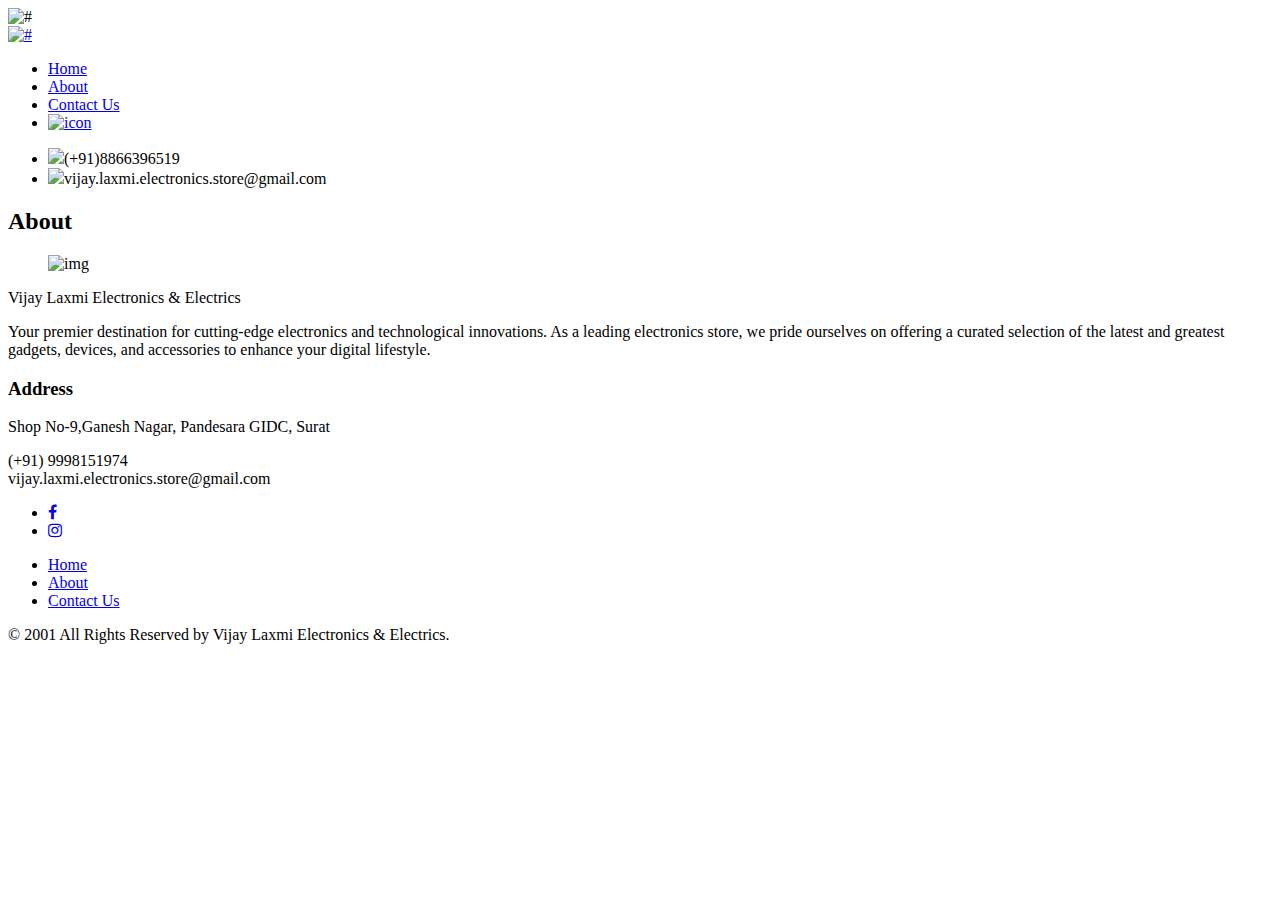
==== about.html @ b475a4d2 "Initial setup" ====
<!DOCTYPE html>
<html lang="en">

<head>
    <!-- basic -->
    <meta charset="utf-8">
    <meta http-equiv="X-UA-Compatible" content="IE=edge">
    <!-- mobile metas -->
    <meta name="viewport" content="width=device-width, initial-scale=1">
    <meta name="viewport" content="initial-scale=1, maximum-scale=1">
    <!-- site metas -->
    <title>Vijay Laxmi Electronics & Electrics</title>
    <meta name="keywords" content="">
    <meta name="description" content="">
    <meta name="author" content="">
    <!-- bootstrap css -->
    <link rel="stylesheet" href="css/bootstrap.min.css">
    <!-- style css -->
    <link rel="stylesheet" href="css/style.css">
    <!-- Responsive-->
    <link rel="stylesheet" href="css/responsive.css">
    <!-- fevicon -->
    <link rel="icon" href="images/fevicon.png" type="image/gif" />
    <!-- Scrollbar Custom CSS -->
    <link rel="stylesheet" href="css/jquery.mCustomScrollbar.min.css">
    <!-- Tweaks for older IEs-->
    <link rel="stylesheet" href="https://netdna.bootstrapcdn.com/font-awesome/4.0.3/css/font-awesome.css">
    <!-- owl stylesheets -->
    <link rel="stylesheet" href="https://cdnjs.cloudflare.com/ajax/libs/font-awesome/4.7.0/css/font-awesome.min.css">
    <link rel="stylesheet" href="css/owl.carousel.min.css">
    <link rel="stylesheet" href="css/owl.theme.default.min.css">
    <link rel="stylesheet" href="https://cdnjs.cloudflare.com/ajax/libs/fancybox/2.1.5/jquery.fancybox.min.css" media="screen">
    <!--[if lt IE 9]>
      <script src="https://oss.maxcdn.com/html5shiv/3.7.3/html5shiv.min.js"></script>
      <script src="https://oss.maxcdn.com/respond/1.4.2/respond.min.js"></script><![endif]-->
</head>
<!-- body -->

<body class="main-layout">
    <!-- loader  -->
    <div class="loader_bg">
        <div class="loader"><img src="images/loading.gif" alt="#" /></div>
    </div>
    <!-- end loader -->
    <!-- header -->
    <header>
        <!-- header inner -->
        <div class="header">

            <div class="container">
                <div class="row">
                    <div class="col-xl-3 col-lg-3 col-md-3 col-sm-3 col logo_section">
                        <div class="full">
                            <div class="center-desk">
                                <div class="logo">
                                    <a href="index.html"><img src="images/logo.png" alt="#"></a>
                                </div>
                            </div>
                        </div>
                    </div>
                    <div class="col-xl-9 col-lg-9 col-md-9 col-sm-9">
                        <div class="menu-area">
                            <div class="limit-box">
                                <nav class="main-menu">
                                    <ul class="menu-area-main">
                                        <li class="active"> <a href="index.html">Home</a> </li>
                                        <li> <a href="about.html">About</a> </li>
                                        <li><a href="contact.html">Contact Us</a></li>
                                        <li class="last">
                                            <a href="#"><img src="images/search_icon.png" alt="icon" /></a>
                                        </li>
                                    </ul>
                                </nav>
                            </div>
                        </div>
                    </div>
                    <div class="col-md-6 offset-md-6">
                        <div class="location_icon_bottum">
                            <ul>
                                <li><img src="icon/call.png" />(+91)8866396519</li>
                                <li><img src="icon/email.png" />vijay.laxmi.electronics.store@gmail.com</li>
                            </ul>
                        </div>
                    </div>
                </div>
            </div>
        </div>
        <!-- end header inner -->
    </header>
    <!-- end header -->
    <div class="brand_color">
        <div class="container">
            <div class="row">
                <div class="col-md-12">
                    <div class="titlepage">
                        <h2>About</h2>
                    </div>
                </div>
            </div>
        </div>
    </div>

    <!-- about -->
    <div class="about">
        <div class="container">
            <div class="row">
                <div class="col-xl-5 col-lg-5 col-md-5 co-sm-l2">
                    <div class="about_img">
                        <figure><img src="images/about.png" alt="img" /></figure>
                    </div>
                </div>
                
                <div class="col-xl-7 col-lg-7 col-md-7 co-sm-l2">
                    <div class="about_box_ ">
                        <span>Vijay Laxmi Electronics & Electrics</span>
                        <p>Your premier destination for cutting-edge electronics and technological innovations. As a leading electronics store, we pride ourselves on offering a curated selection of the latest and greatest gadgets, devices, and accessories to enhance your digital lifestyle.</p>
                    
                    </div>
                </div>                
            </div>
        </div>
    </div>
    </div>
    <!-- end about -->

    <!-- footer -->
    <footer>
        <div id="contact" class="footer">
            <div class="container">
                <div class="row pdn-top-30">
                    <div class="col-md-12 ">
                        <div class="headinga">
                                <h3>Address</h3>
                                <span>Shop No-9,Ganesh Nagar, Pandesara GIDC, Surat</span>
                                <p>(+91) 9998151974
                                    <br>vijay.laxmi.electronics.store@gmail.com</p>
                            </div>
                            <ul class="location_icon">
                                <li> <a href="https://www.facebook.com/profile.php?id=61553578457543"><i class="fa fa-facebook-f"></i></a></li>
                                <li> <a href="https://instagram.com/vijaylaxmi.electronics?igshid=NzZlODBkYWE4Ng%3D%3D&utm_source=qr"><i class="fa fa-instagram"></i></a></li>

                            </ul>
                            <div class="menu-bottom">
                                <ul class="link">
                                    <li class="active"> <a href="index.html">Home</a> </li>
                                        <li> <a href="about.html">About</a> </li>
                                        <li><a href="contact.html">Contact Us</a></li>
                                </ul>
                            </div>
                        </div>
                    </div>
                </div>
            </div>
            <div class="copyright">
                <div class="container">
                    <p>© 2001 All Rights Reserved by Vijay Laxmi Electronics & Electrics.</a></p>
                </div>
            </div>
        </div>
    </footer>
    <!-- end footer -->
    <!-- Javascript files-->
    <script src="js/jquery.min.js"></script>
    <script src="js/popper.min.js"></script>
    <script src="js/bootstrap.bundle.min.js"></script>
    <script src="js/jquery-3.0.0.min.js"></script>
    <script src="js/plugin.js"></script>
    <!-- sidebar -->
    <script src="js/jquery.mCustomScrollbar.concat.min.js"></script>
    <script src="js/custom.js"></script>
    <!-- javascript -->
    <script src="js/owl.carousel.js"></script>
    <script src="https:cdnjs.cloudflare.com/ajax/libs/fancybox/2.1.5/jquery.fancybox.min.js"></script>
    <script>
        $(document).ready(function() {
            $(".fancybox").fancybox({
                openEffect: "none",
                closeEffect: "none"
            });

            $(".zoom").hover(function() {

                $(this).addClass('transition');
            }, function() {

                $(this).removeClass('transition');
            });
        });
    </script>
</body>

</html>
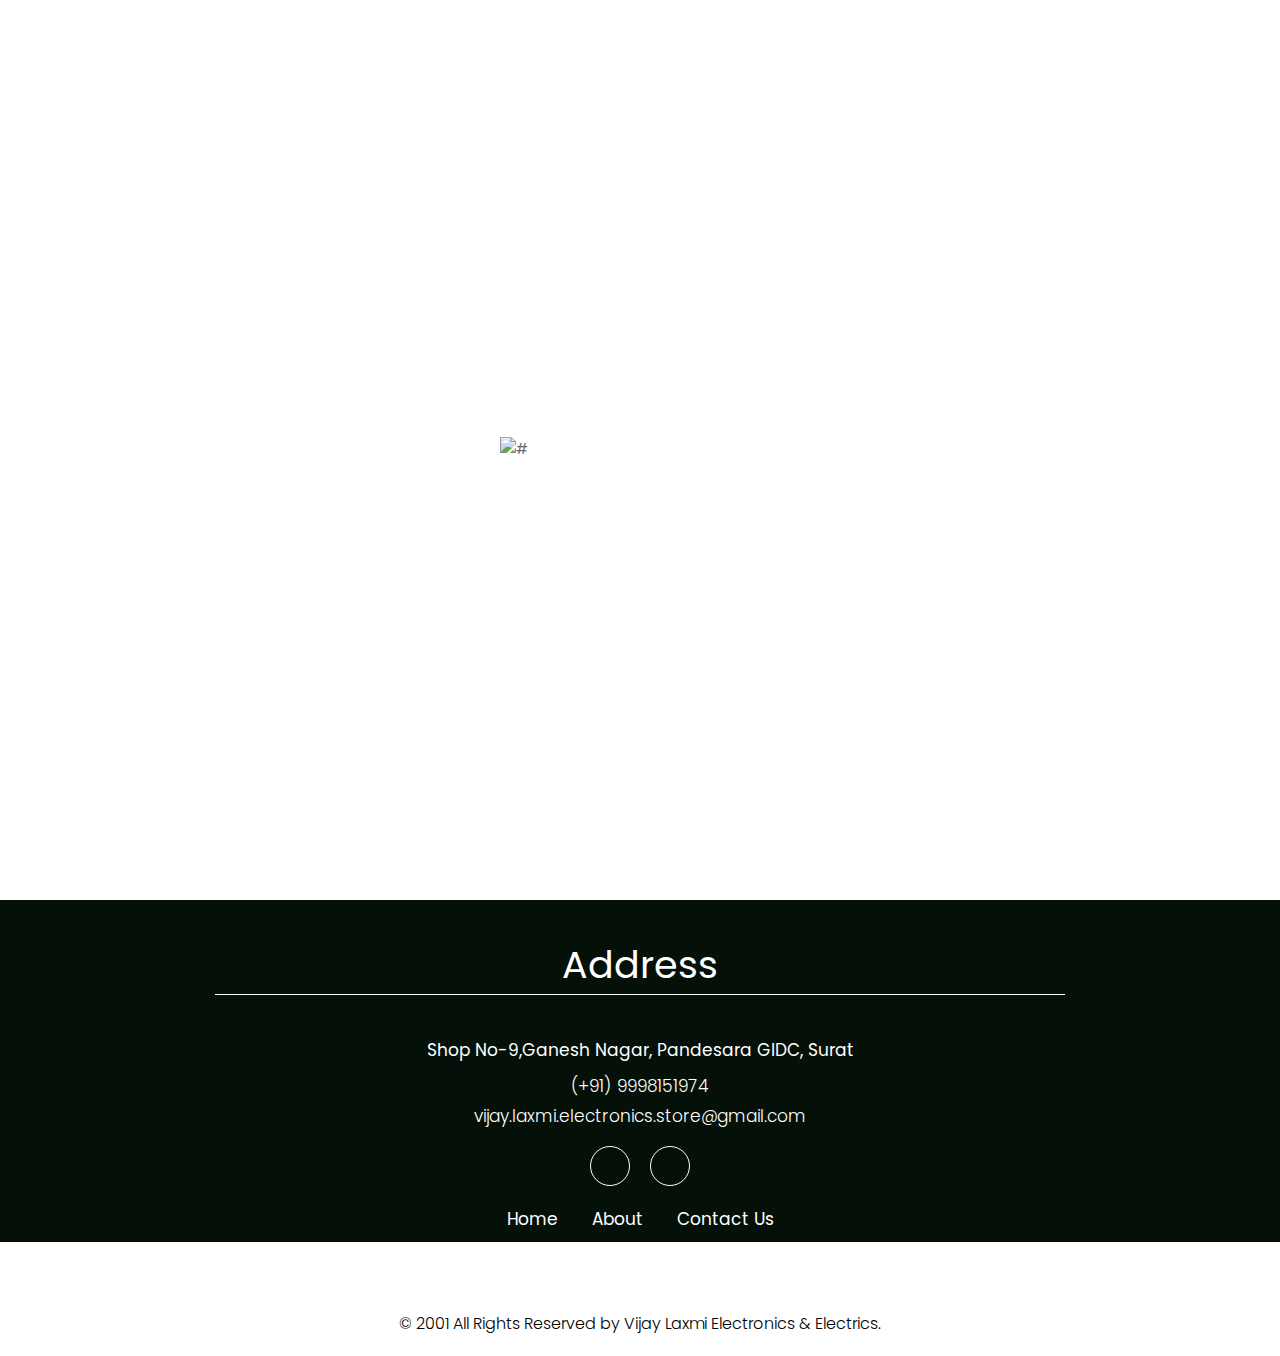
==== commit ec1dd62c: "Update about.html" ====
--- a/about.html
+++ b/about.html
@@ -14,21 +14,21 @@
     <meta name="description" content="">
     <meta name="author" content="">
     <!-- bootstrap css -->
-    <link rel="stylesheet" href="css/bootstrap.min.css">
+    <link rel="stylesheet" href="bootstrap.min.css">
     <!-- style css -->
-    <link rel="stylesheet" href="css/style.css">
+    <link rel="stylesheet" href="style.css">
     <!-- Responsive-->
-    <link rel="stylesheet" href="css/responsive.css">
+    <link rel="stylesheet" href="responsive.css">
     <!-- fevicon -->
-    <link rel="icon" href="images/fevicon.png" type="image/gif" />
+    <link rel="icon" href="fevicon.png" type="image/gif" />
     <!-- Scrollbar Custom CSS -->
-    <link rel="stylesheet" href="css/jquery.mCustomScrollbar.min.css">
+    <link rel="stylesheet" href="jquery.mCustomScrollbar.min.css">
     <!-- Tweaks for older IEs-->
-    <link rel="stylesheet" href="https://netdna.bootstrapcdn.com/font-awesome/4.0.3/css/font-awesome.css">
+    <link rel="stylesheet" href="https://netdna.bootstrapcdn.com/font-awesome/4.0.3/font-awesome.css">
     <!-- owl stylesheets -->
-    <link rel="stylesheet" href="https://cdnjs.cloudflare.com/ajax/libs/font-awesome/4.7.0/css/font-awesome.min.css">
-    <link rel="stylesheet" href="css/owl.carousel.min.css">
-    <link rel="stylesheet" href="css/owl.theme.default.min.css">
+    <link rel="stylesheet" href="https://cdnjs.cloudflare.com/ajax/libs/font-awesome/4.7.0/font-awesome.min.css">
+    <link rel="stylesheet" href="owl.carousel.min.css">
+    <link rel="stylesheet" href="owl.theme.default.min.css">
     <link rel="stylesheet" href="https://cdnjs.cloudflare.com/ajax/libs/fancybox/2.1.5/jquery.fancybox.min.css" media="screen">
     <!--[if lt IE 9]>
       <script src="https://oss.maxcdn.com/html5shiv/3.7.3/html5shiv.min.js"></script>
@@ -39,7 +39,7 @@
 <body class="main-layout">
     <!-- loader  -->
     <div class="loader_bg">
-        <div class="loader"><img src="images/loading.gif" alt="#" /></div>
+        <div class="loader"><img src="loading.gif" alt="#" /></div>
     </div>
     <!-- end loader -->
     <!-- header -->
@@ -53,7 +53,7 @@
                         <div class="full">
                             <div class="center-desk">
                                 <div class="logo">
-                                    <a href="index.html"><img src="images/logo.png" alt="#"></a>
+                                    <a href="index.html"><img src="logo.png" alt="#"></a>
                                 </div>
                             </div>
                         </div>
@@ -67,7 +67,7 @@
                                         <li> <a href="about.html">About</a> </li>
                                         <li><a href="contact.html">Contact Us</a></li>
                                         <li class="last">
-                                            <a href="#"><img src="images/search_icon.png" alt="icon" /></a>
+                                            <a href="#"><img src="search_icon.png" alt="icon" /></a>
                                         </li>
                                     </ul>
                                 </nav>
@@ -77,8 +77,8 @@
                     <div class="col-md-6 offset-md-6">
                         <div class="location_icon_bottum">
                             <ul>
-                                <li><img src="icon/call.png" />(+91)8866396519</li>
-                                <li><img src="icon/email.png" />vijay.laxmi.electronics.store@gmail.com</li>
+                                <li><img src="call.png" />(+91)8866396519</li>
+                                <li><img src="email.png" />vijay.laxmi.electronics.store@gmail.com</li>
                             </ul>
                         </div>
                     </div>
@@ -106,7 +106,7 @@
             <div class="row">
                 <div class="col-xl-5 col-lg-5 col-md-5 co-sm-l2">
                     <div class="about_img">
-                        <figure><img src="images/about.png" alt="img" /></figure>
+                        <figure><img src="about.png" alt="img" /></figure>
                     </div>
                 </div>
                 
@@ -136,7 +136,7 @@
                                     <br>vijay.laxmi.electronics.store@gmail.com</p>
                             </div>
                             <ul class="location_icon">
-                                <li> <a href="https://www.facebook.com/profile.php?id=61553578457543"><i class="fa fa-facebook-f"></i></a></li>
+                                <li> <a href="https://www.facebook.com/profile.php?id=61553578457543"><i class="fa fa-facebook"></i></a></li>
                                 <li> <a href="https://instagram.com/vijaylaxmi.electronics?igshid=NzZlODBkYWE4Ng%3D%3D&utm_source=qr"><i class="fa fa-instagram"></i></a></li>
 
                             </ul>
@@ -160,16 +160,16 @@
     </footer>
     <!-- end footer -->
     <!-- Javascript files-->
-    <script src="js/jquery.min.js"></script>
-    <script src="js/popper.min.js"></script>
-    <script src="js/bootstrap.bundle.min.js"></script>
-    <script src="js/jquery-3.0.0.min.js"></script>
-    <script src="js/plugin.js"></script>
+    <script src="jquery.min.js"></script>
+    <script src="popper.min.js"></script>
+    <script src="bootstrap.bundle.min.js"></script>
+    <script src="jquery-3.0.0.min.js"></script>
+    <script src="plugin.js"></script>
     <!-- sidebar -->
-    <script src="js/jquery.mCustomScrollbar.concat.min.js"></script>
-    <script src="js/custom.js"></script>
+    <script src="jquery.mCustomScrollbar.concat.min.js"></script>
+    <script src="custom.js"></script>
     <!-- javascript -->
-    <script src="js/owl.carousel.js"></script>
+    <script src="owl.carousel.js"></script>
     <script src="https:cdnjs.cloudflare.com/ajax/libs/fancybox/2.1.5/jquery.fancybox.min.js"></script>
     <script>
         $(document).ready(function() {
@@ -189,4 +189,4 @@
     </script>
 </body>
 
-</html>+</html>
--- a/style.css
+++ b/style.css
@@ -0,0 +1,2159 @@
+/*--------------------------------------------------------------------- File Name: style.css ---------------------------------------------------------------------*/
+
+
+/*--------------------------------------------------------------------- import Fonts ---------------------------------------------------------------------*/
+
+@import url('https://fonts.googleapis.com/css?family=Rajdhani:300,400,500,600,700');
+@import url('https://fonts.googleapis.com/css?family=Poppins:100,100i,200,200i,300,300i,400,400i,500,500i,600,600i,700,700i,800,800i,900,900i');
+
+/*****---------------------------------------- 1) font-family: 'Rajdhani', sans-serif;
+ 2) font-family: 'Poppins', sans-serif;
+ ----------------------------------------*****/
+
+
+/*--------------------------------------------------------------------- import Files ---------------------------------------------------------------------*/
+
+@import url(animate.min.css);
+@import url(normalize.css);
+@import url(meanmenu.css);
+@import url(owl.carousel.min.css);
+@import url(slick.css);
+@import url(jquery-ui.css);
+@import url(nice-select.css);
+
+/*--------------------------------------------------------------------- skeleton ---------------------------------------------------------------------*/
+
+* {
+     box-sizing: border-box !important;
+     transition: ease all 0.5s;
+}
+
+html {
+     scroll-behavior: smooth;
+}
+
+body {
+     color: #666666;
+     font-size: 14px;
+      font-family: poppins;
+     line-height: 1.80857;
+     font-weight: normal;
+     overflow-x: hidden;
+}
+
+a {
+     color: #1f1f1f;
+     text-decoration: none !important;
+     outline: none !important;
+     -webkit-transition: all .3s ease-in-out;
+     -moz-transition: all .3s ease-in-out;
+     -ms-transition: all .3s ease-in-out;
+     -o-transition: all .3s ease-in-out;
+     transition: all .3s ease-in-out;
+}
+
+h1,
+h2,
+h3,
+h4,
+h5,
+h6 {
+     letter-spacing: 0;
+     font-weight: normal;
+     position: relative;
+     padding: 0 0 10px 0;
+     font-weight: normal;
+     line-height: normal;
+     color: #111111;
+     margin: 0
+}
+
+h1 {
+     font-size: 24px
+}
+
+h2 {
+     font-size: 22px
+}
+
+h3 {
+     font-size: 18px
+}
+
+h4 {
+     font-size: 16px
+}
+
+h5 {
+     font-size: 14px
+}
+
+h6 {
+     font-size: 13px
+}
+
+*,
+*::after,
+*::before {
+     -webkit-box-sizing: border-box;
+     -moz-box-sizing: border-box;
+     box-sizing: border-box;
+}
+
+h1 a,
+h2 a,
+h3 a,
+h4 a,
+h5 a,
+h6 a {
+     color: #212121;
+     text-decoration: none!important;
+     opacity: 1
+}
+
+button:focus {
+     outline: none;
+}
+
+ul,
+li,
+ol {
+     margin: 0px;
+     padding: 0px;
+     list-style: none;
+}
+
+p {
+     margin: 0px;
+     font-weight: 300;
+     font-size: 15px;
+     line-height: 24px;
+}
+
+a {
+     color: #222222;
+     text-decoration: none;
+     outline: none !important;
+}
+
+a,
+.btn {
+     text-decoration: none !important;
+     outline: none !important;
+     -webkit-transition: all .3s ease-in-out;
+     -moz-transition: all .3s ease-in-out;
+     -ms-transition: all .3s ease-in-out;
+     -o-transition: all .3s ease-in-out;
+     transition: all .3s ease-in-out;
+}
+
+img {
+     max-width: 100%;
+     height: auto;
+}
+
+ :focus {
+     outline: 0;
+}
+
+.btn-custom {
+     margin-top: 20px;
+     background-color: transparent !important;
+     border: 2px solid #ddd;
+     padding: 12px 40px;
+     font-size: 16px;
+}
+
+.lead {
+     font-size: 18px;
+     line-height: 30px;
+     color: #767676;
+     margin: 0;
+     padding: 0;
+}
+
+.form-control:focus {
+     border-color: #ffffff !important;
+     box-shadow: 0 0 0 .2rem rgba(255, 255, 255, .25);
+}
+
+.navbar-form input {
+     border: none !important;
+}
+
+.badge {
+     font-weight: 500;
+}
+
+blockquote {
+     margin: 20px 0 20px;
+     padding: 30px;
+}
+
+button {
+     border: 0;
+     margin: 0;
+     padding: 0;
+     cursor: pointer;
+}
+
+.full {
+     float: left;
+     width: 100%;
+}
+
+.layout_padding {
+     padding-top: 90px;
+     padding-bottom: 90px;
+}
+
+.layout_padding_2 {
+     padding-top: 75px;
+     padding-bottom: 75px;
+}
+
+.light_silver {
+     background: #f9f9f9;
+}
+
+.theme_bg {
+     background: #38c8a8;
+}
+
+.margin_top_30 {
+     margin-top: 30px !important;
+}
+
+.full {
+     width: 100%;
+     float: left;
+     margin: 0;
+     padding: 0;
+}
+
+
+/**-- heading section --**/
+
+.main_heading {
+     text-align: center;
+     display: flex;
+     justify-content: center;
+     position: relative;
+     margin-bottom: 50px;
+}
+
+.main_heading h2 {
+     padding: 0;
+     font-size: 48px;
+     line-height: 60px;
+     font-weight: 400;
+     position: relative;
+     letter-spacing: -0.5px;
+     color: #114c7d;
+     border-left: solid #38c8a8 10px;
+     padding-left: 15px;
+}
+
+.main_heading h2 strong {
+     background: #38c8a8;
+     color: #fff;
+     font-weight: 600;
+     padding: 0 15px;
+     line-height: 68px;
+}
+
+.white_heading_main h2 {
+     color: #fff;
+}
+
+.small_main_heading {
+     margin-top: 25px;
+     float: left;
+     width: 100%;
+     border-bottom: solid rgba(0, 0, 0, 0.07) 1px;
+     margin-bottom: 25px;
+}
+
+.small_main_heading h2 {
+     padding: 2px 0 20px 0;
+     color: #114c7d;
+     font-weight: 400;
+     font-size: 28px;
+     background-image: url('../fevicon.png');
+     background-repeat: no-repeat;
+     padding-left: 55px;
+     letter-spacing: -0.5px;
+}
+
+.small_main_heading h2 strong {
+     color: #38c8a8;
+     font-weight: 600;
+}
+
+.main_bt {
+     background: #ee580f;
+     color: #fff;
+     padding: 15px 60px 15px 60px;
+     float: left;
+     font-size: 15px;
+     font-weight: 400;
+     border: solid #ee580f 2px;
+     border-radius: 30px;
+     margin: 15px 0px 60px 0px;
+}
+
+a.readmore_bt {
+     color: #fff;
+     font-weight: 300;
+     text-decoration: underline !important;
+}
+
+.main_bt:hover,
+.main_bt:focus {
+     background: #000;
+     border: solid #000 2px;
+     color: #fff;
+}
+
+
+/**-- list icon --**/
+
+.ul_list_info_icon ul {
+     list-style: none;
+}
+
+.ul_list_info_icon ul li {
+     display: inline;
+     float: left;
+     width: 100%;
+}
+
+.ul_list_info_icon ul li img {
+     width: 75px;
+}
+
+
+/*---------------------------- preloader area ----------------------------*/
+
+.loader_bg {
+     position: fixed;
+     z-index: 9999999;
+     background: #fff;
+     width: 100%;
+     height: 100%;
+}
+
+.loader {
+     height: 100%;
+     width: 100%;
+     position: absolute;
+     left: 0;
+     top: 0;
+     display: flex;
+     justify-content: center;
+     align-items: center;
+}
+
+.loader img {
+     width: 280px;
+}
+
+
+/*---------------------------- scroll to top area ----------------------------*/
+
+.scrollup {
+     float: right;
+     position: absolute;
+     color: #fff;
+     right: 20px;
+     padding: 0px 5px;
+     text-transform: uppercase;
+     font-weight: 600;
+     background: #38c8a8;
+     position: fixed;
+     bottom: 20px;
+     z-index: 99;
+     text-align: center;
+     color: #fff;
+     cursor: pointer;
+     border-radius: 0px;
+     opacity: 0;
+     backface-visibility: hidden;
+     -webkit-backface-visibility: hidden;
+     transform: scale(1);
+     -moz-transform: scale(1);
+     -o-transform: scale(1);
+     -webkit-transform: scale(1);
+     transition: .2s all ease;
+     -moz-transition: .2s all ease;
+     -o-transition: .2s all ease;
+     -webkit-transition: .2s all ease;
+     width: 50px;
+     height: 50px;
+     border-radius: 100%;
+     line-height: 48px;
+     font-size: 16px;
+}
+
+.scrollup.b-show_scrollBut {
+     opacity: 1;
+     visibility: visible;
+}
+
+.top_awro {
+     background: #ee4a79 none repeat scroll 0 0;
+     cursor: pointer;
+     padding: 6px 8px;
+     position: fixed;
+     bottom: 59px;
+     right: 20px;
+     display: none;
+     height: 45px;
+     width: 45px;
+     border-radius: 50%;
+     text-align: center;
+     line-height: 30px;
+     transition: all 0.5s ease;
+}
+
+.sale_pro {
+     background: #f25252 !important;
+}
+
+.margin_top_50 {
+     margin-top: 50px;
+}
+
+.margin_bottom_30_all {
+     margin-bottom: 30px;
+}
+
+.text_align_center {
+     text-align: center;
+}
+
+
+/*--------------------------------------------------------------------- header area ---------------------------------------------------------------------*/
+
+.header {
+     font-family: poppins;
+     padding: 10px 0px;
+     background: url(../hea.png);
+     background-repeat: no-repeat;
+background-size: 100% 100%;
+background-position: center center;
+}
+
+.logo {
+     float: left;
+     position: relative;
+     padding-top: 11px;
+}
+
+nav.main-menu {
+     float: right;
+     margin-left: 0;
+}
+
+ul.top_icon {
+     float: right;
+     padding-top: 17px;
+}
+
+ul.top_icon li {
+     float: left;
+     color: #fff;
+     display: flex;
+     flex-wrap: wrap;
+     align-items: center;
+     padding-right: 20px;
+}
+
+ul.top_icon li:last-child {
+     padding-right: 0px;
+}
+
+ul.top_icon li a {
+     color: #fff;
+}
+
+.menu-area-main li:hover a,
+.menu-area-main li:focus a {
+     color: #ffff;
+}
+
+.menu-area-main li.active a {
+     color: #fff;
+}
+
+.right_cart_section {
+     float: right;
+     width: auto;
+}
+
+.right_cart_section ul {
+     float: left;
+     min-height: auto;
+     margin: 0;
+     padding: 12px 0 0;
+}
+
+.right_cart_section .cart_icons {
+     padding: 18px 0 0;
+}
+.last {padding-right: 0px;}
+.main-menu ul>li nth:child(7) a {
+     padding-right: 0px;
+}
+
+.right_cart_section ul li {
+     float: left;
+     font-size: 17px;
+     font-weight: 400;
+     color: #fff;
+     margin-right: 30px;
+}
+
+.right_cart_section ul.cart_update li {
+     font-size: 13px;
+     color: #ccc;
+     line-height: normal;
+     margin: 0;
+     font-weight: 300;
+}
+
+.right_cart_section ul.cart_update li span {
+     font-size: 18px;
+     font-weight: 300;
+     color: #fff;
+     line-height: 21px;
+}
+
+.right_cart_section ul li i {
+     margin-right: 10px;
+     margin-top: 5px;
+     float: left;
+     color: #fff;
+     font-size: 21px;
+}
+
+.right_cart_section ul li a {
+     color: #fff;
+}
+
+
+/*-- end header middle --*/
+
+.top-bar-info {
+     background: #111111;
+     padding: 5px 0px;
+}
+
+.top-menu-left {
+     float: left;
+}
+
+.top-menu-left li {
+     position: relative;
+     display: inline-block;
+     margin-right: 11px;
+     padding-right: 12px;
+}
+
+.top-menu-left li::before {
+     content: '';
+     position: absolute;
+     right: 0;
+     top: 9px;
+     height: 10px;
+     border-right: 1px dotted #999;
+}
+
+.top-menu-left li:last-child::before {
+     display: none;
+}
+
+.top-menu-left li:last-child {
+     padding: 0px;
+     margin: 0px;
+}
+
+.top-menu-left li a {
+     color: #ffffff;
+     font-size: 12px;
+     text-transform: uppercase;
+     text-decoration: none;
+}
+
+.top-menu-left li a:hover {
+     color: #38c8a8;
+}
+
+.right-dropdown-language {
+     float: right;
+     margin-left: 12px;
+}
+
+.dropdown-bar .dropdown-link {
+     position: absolute;
+     z-index: 1009;
+     top: 40px;
+     left: 0;
+     right: auto;
+     min-width: 50px;
+     padding: 15px;
+     background: #ffffff;
+     list-style: none;
+     border: 2px solid #38c8a8;
+     opacity: 0;
+     visibility: hidden;
+     -webkit-box-shadow: 0 0 10px rgba(0, 0, 0, 0.1);
+     box-shadow: 0 0 10px rgba(0, 0, 0, 0.1);
+     -webkit-transition: opacity 0.2s ease 0s, visibility 0.2s linear 0s;
+     -o-transition: opacity 0.2s ease 0s, visibility 0.2s linear 0s;
+     transition: opacity 0.2s ease 0s, visibility 0.2s linear 0s;
+     text-align: left;
+}
+
+.dropdown-bar:hover .dropdown-link {
+     opacity: 1;
+     visibility: visible;
+     top: 25px;
+}
+
+.dropdown-bar.right-dropdown-language>a::after {
+     font-family: 'FontAwesome';
+     content: "\f107";
+     text-decoration: none;
+     padding-left: 4px;
+     color: #ffffff;
+}
+
+.right-dropdown-language>a {
+     line-height: 10px;
+     padding: 5px 5px;
+     cursor: pointer;
+}
+
+.dropdown-bar .dropdown-link li a {
+     color: #111111;
+     display: block;
+     font-size: 12px;
+     line-height: 15px;
+     padding: 5px 0;
+}
+
+.dropdown-bar .dropdown-link li a:hover {
+     color: #38c8a8;
+}
+
+.dropdown-bar .dropdown-link li a img {
+     margin-right: 7px;
+}
+
+.dropdown-bar .dropdown-link li.active {
+     font-weight: bold;
+}
+
+.right-dropdown-language .dropdown-link {
+     min-width: 100px;
+     padding: 7px 10px;
+     color: #111111;
+}
+
+.dropdown-bar {
+     position: relative;
+     padding: 0 5px;
+     font-size: 13px;
+}
+
+.dropdown-bar .dropdown-link.right-sd {
+     left: auto;
+     right: 0;
+}
+
+.right-dropdown-currency {
+     float: right;
+     margin-left: 12px;
+}
+
+.dropdown-bar.right-dropdown-currency>a::after {
+     font-family: 'FontAwesome';
+     content: "\f107";
+     text-decoration: none;
+     padding-left: 4px;
+     color: #ffffff;
+}
+
+.right-dropdown-currency>a {
+     line-height: 10px;
+     padding: 5px 5px;
+     cursor: pointer;
+     color: #ffffff;
+}
+
+.right-dropdown-currency .dropdown-link {
+     min-width: 100px;
+     padding: 7px 10px;
+     color: #111111;
+}
+
+.right-dropdown-currency .dropdown-link {
+     min-width: 55px;
+     padding: 7px 10px;
+}
+
+.right-dropdown-currency .dropdown-link li a span.symbol {
+     margin-right: 7px;
+}
+
+#login-modal .modal-content {
+     border-radius: 0px;
+}
+
+#login-modal .modal-content .modal-header {
+     background: #38c8a8;
+     border-radius: 0;
+}
+
+#login-modal .modal-content .modal-body .form-group input {
+     background: #ffffff;
+     border: 1px solid #c8c8c8;
+     border-radius: 0px;
+}
+
+#login-modal .modal-content .modal-body .form-group input:focus {
+     border: 1px solid #c8c8c8 !important;
+}
+
+#login-modal .modal-content form {
+     margin-bottom: 10px;
+}
+
+.modal-title {
+     padding: 0px;
+     color: #ffffff;
+     font-size: 18px;
+     text-transform: uppercase;
+}
+
+.btn-template-outlined {
+     background: #111111;
+     color: #ffffff;
+     border: none;
+     border-radius: 0px;
+}
+
+.btn-template-outlined i {
+     padding-right: 10px;
+}
+
+.text-muted {
+     padding: 10px 0px;
+}
+
+.slogan-line {
+     float: right;
+     color: #ffffff;
+     font-size: 13px;
+}
+
+.middle-area {
+     padding: 30px 0px;
+}
+
+.header-search {
+     padding: 3px 0px;
+}
+
+.header-search form {
+     position: relative;
+     -webkit-box-shadow: 0px 1px 10px -1px rgba(0, 0, 0, 0.2);
+     box-shadow: 0px 1px 10px -1px rgba(0, 0, 0, 0.2);
+}
+
+.header-search .btn-group.bootstrap-select {
+     position: absolute;
+     left: 0px;
+     top: 0px;
+}
+
+.header-search input {
+     width: 100%;
+     min-height: 45px;
+     border-radius: 0px;
+     border: none;
+     padding-left: 15px;
+     border: 1px solid #e0e7ed;
+}
+
+.header-search form .search-btn {
+     position: absolute;
+     right: 0;
+     top: 0;
+     border: 0;
+     color: #fff;
+     font-size: 20px;
+     padding: 4px 15px;
+     border-radius: 0px;
+     background-color: #38c8a8;
+     cursor: pointer;
+}
+
+.header-search form .search-btn:hover {
+     background: #111111;
+}
+
+.cart-box {
+     float: right;
+     margin-left: 10px;
+     position: relative;
+}
+
+.cart-content-box {
+     position: absolute;
+     z-index: 1009;
+     top: 40px;
+     left: auto;
+     right: 0;
+     min-width: 250px;
+     max-width: 250px;
+     padding: 15px;
+     background: #ffffff;
+     list-style: none;
+     border: 2px solid #38c8a8;
+     opacity: 0;
+     visibility: hidden;
+     -webkit-box-shadow: 0 0 10px rgba(0, 0, 0, 0.1);
+     box-shadow: 0 0 10px rgba(0, 0, 0, 0.1);
+     text-align: left;
+     -webkit-transform: scaleY(0);
+     transform: scaleY(0);
+     -webkit-transform-origin: 0 0 0;
+     transform-origin: 0 0 0;
+     -webkit-transition: all 0.3s ease 0s;
+     transition: all 0.3s ease 0s;
+     transition: all 0.3s ease 0s;
+}
+
+.cart-box:hover .cart-content-box {
+     opacity: 1;
+     visibility: visible;
+     top: 100%;
+     -webkit-transform: scaleY(1);
+     transform: scaleY(1);
+}
+
+.inner-cart {
+     background: #38c8a8;
+     border-radius: 2px;
+     padding: 0px;
+     color: #ffffff;
+     position: relative;
+     width: 40px;
+     height: 40px;
+     text-align: center;
+}
+
+.cart-box .inner-cart:hover {
+     color: #ffffff;
+}
+
+.line-cart {
+     float: left;
+     line-height: 40px;
+     margin-right: 9px;
+}
+
+.cart-box a {
+     display: inline-block;
+}
+
+.cart-box a:hover {
+     color: #38c8a8;
+}
+
+.cart-box a span.icon {
+     background: #38c8a8;
+     width: 30px;
+     height: 40px;
+     display: inline-block;
+     line-height: 40px;
+     text-align: center;
+     color: #ffffff;
+     position: relative;
+     border-radius: 2px;
+}
+
+.cart-box a .p-up {
+     position: absolute;
+     right: -8px;
+     top: -8px;
+     line-height: initial;
+     background: #38c8a8;
+     padding: 3px;
+     border-radius: 50%;
+     width: 17px;
+     height: 17px;
+     font-size: 12px;
+     text-align: center;
+     line-height: 10px;
+}
+
+.wish-box {
+     float: right;
+}
+
+.wish-box a {
+     display: inline-block;
+}
+
+.wish-box a:hover {
+     color: #38c8a8;
+}
+
+.wish-box a span.icon {
+     background: #38c8a8;
+     width: 40px;
+     height: 40px;
+     display: inline-block;
+     line-height: 40px;
+     text-align: center;
+     color: #ffffff;
+     position: relative;
+     border-radius: 2px;
+}
+
+.wish-box a span.icon:hover {
+     background: #111111;
+}
+
+.cart-content-right {
+     padding: 5px 0px;
+}
+
+.cart-content-box .items {
+     text-align: center;
+}
+
+.product-media {
+     width: 60px;
+     float: left;
+     position: relative;
+}
+
+.cart-content-box .items:hover .product-media::before {
+     transform: scale(1);
+     -webkit-transform: scale(1);
+     -moz-transform: scale(1);
+     -ms-transform: scale(1);
+     -o-transform: scale(1);
+}
+
+.product-media::before {
+     position: absolute;
+     content: '';
+     z-index: 2;
+     top: 0;
+     left: 0;
+     width: 100%;
+     height: 100%;
+     background-color: #38c8a8;
+     opacity: 0.4;
+     transform: scale(0);
+     -webkit-transform: scale(0);
+     -moz-transform: scale(0);
+     -ms-transform: scale(0);
+     -o-transform: scale(0);
+     transition: all 0.5s ease;
+     -webkit-transition: all 0.5s ease;
+     -moz-transition: all 0.5s ease;
+     -o-transition: all 0.5s ease;
+}
+
+.cart-content-box .items .item .remove {
+     position: absolute;
+     right: 0px;
+     top: 0px;
+     background: #38c8a8;
+     color: #ffffff;
+     width: 20px;
+     height: 20px;
+     line-height: 18px;
+     border-radius: 2px;
+}
+
+.cart-content-box .items .item {
+     margin-bottom: 10px;
+     padding-bottom: 10px;
+     border-bottom: 1px solid #e0e7ed;
+     position: relative;
+}
+
+.cart-content-box .items .item .product-info {
+     padding-top: 10px;
+     padding-left: 71px;
+     text-align: left;
+}
+
+.cart-content-box .items .item .remove:hover {
+     background: #111111;
+}
+
+.subtotal {
+     text-align: left;
+     text-transform: capitalize;
+     color: #38c8a8;
+     font-weight: 500;
+     margin-bottom: 15px;
+}
+
+.subtotal span {
+     font-weight: bold;
+     color: #111111;
+     padding-left: 15px;
+     float: right;
+}
+
+.actions .btn-process {
+     padding: 5px 16px;
+     color: #ffffff;
+     font-family: 'Roboto', sans-serif;
+     font-size: 14px;
+     border-radius: 2px;
+     overflow: hidden;
+}
+
+.actions .btn-process:hover {
+     color: #ffffff;
+}
+
+.line-cart {
+     position: relative;
+}
+
+.wish-box a span.icon span {
+     position: absolute;
+     right: -8px;
+     top: -8px;
+     line-height: initial;
+     background: #38c8a8;
+     padding: 3px;
+     border-radius: 50%;
+     width: 17px;
+     height: 17px;
+     font-size: 12px;
+}
+
+.main-menu {
+     text-align: center;
+}
+
+.main-menu ul {
+     margin: 0;
+     list-style-type: none;
+     margin-bottom: 10px;
+}
+
+.main-menu ul>li {
+     display: inline-block;
+     position: relative;
+}
+
+.main-menu ul>li a {
+     line-height: 20px;
+     font-size: 16px;
+     display: block;
+     font-weight: 500;
+     color: #fff;
+     padding: 22px 30px;
+}
+
+
+}
+.main-menu ul li:last-child a {
+     padding-right: 0;
+}
+.sub-down li {
+     background: #ffffff;
+}
+.main-menu ul>li .sub-down li a {
+     color: #114c7d;
+     font-size: 15px;
+     text-transform: capitalize;
+     font-weight: 300;
+     padding: 12px 5px;
+     position: relative;
+     border-bottom: solid #eee 1px;
+}
+.main-menu ul>li .sub-down li a::before {}
+.main-menu ul>li .sub-down li a:hover {
+     color: #111111;
+}
+.main-menu ul>li .sub-down li a:hover::before {}
+.main-menu ul li:first-child {
+     margin-left: 0;
+}
+.main-menu ul>li>ul {
+     opacity: 0;
+     position: absolute;
+     text-align: left;
+     top: 100%;
+     -webkit-transform: scaleY(0);
+     transform: scaleY(0);
+     -webkit-transform-origin: 0 0 0;
+     transform-origin: 0 0 0;
+     -webkit-transition: all 0.3s ease 0s;
+     transition: all 0.3s ease 0s;
+     visibility: hidden;
+     width: 240px;
+     z-index: 999;
+     background: #fff;
+     -webkit-box-shadow: 0 6px 12px rgba(0, 0, 0, .175);
+     box-shadow: 0 6px 12px rgba(0, 0, 0, .175);
+}
+.main-menu>ul>li:hover>ul {
+     -webkit-transform: scaleY(1);
+     transform: scaleY(1);
+     visibility: visible;
+     opacity: 1;
+}
+.main-menu ul>li>ul>li {
+     margin: 0px;
+     position: relative;
+     display: block;
+}
+.main-menu ul>li>ul>li:hover>ul {
+     -webkit-transform: scaleY(1);
+     transform: scaleY(1);
+     visibility: visible;
+     opacity: 1;
+     left: 100%;
+     top: 10px;
+}
+.main-menu ul>li>ul>li>a {
+     background: none !important;
+}
+.mean-container .mean-nav {
+     margin-top: 0px;
+     position: absolute;
+     top: 100%;
+}
+.main-menu ul>li {
+     position: inherit;
+     display: inline-block;
+     vertical-align: middle;
+}
+.main-menu ul>li:nth-child (6) {
+     padding-right: 0px;
+}
+.nav>li {
+     position: inherit;
+     display: inline-block;
+     vertical-align: middle;
+}
+.megamenu .sub-down {
+     max-width: 1140px;
+     width: 100%;
+     left: 0;
+     margin: 0 auto;
+     right: 0;
+     padding: 15px 0px;
+}
+.sub-full {}
+.simple-down {
+     padding: 15px;
+}
+.megamenu-categories {
+     padding: 10px 0px;
+}
+.sub-full.megamenu-categories li {
+     display: block;
+}
+.megamenu .sub-full.megamenu-categories ol li a {
+     padding: 5px 0px;
+     font-size: 15px !important;
+     font-weight: 500;
+}
+.sub-full.megamenu-categories ol li .category-title {
+     padding: 15px 0px;
+     font-size: 16px;
+     font-weight: 600;
+     text-transform: uppercase;
+}
+.sub-full.megamenu-categories ol li .category-box a {
+     padding: 5px 0px;
+}
+.menu-add {
+     padding: 30px 15px;
+}
+.menu-add img {
+     width: 100%;
+}
+.main-w img {
+     width: 100%;
+}
+.women-box {
+     position: relative;
+}
+.women-box::before {
+     content: "";
+     position: absolute;
+     background: rgba(0, 0, 0, 0.3);
+     width: 100%;
+     height: 100%;
+}
+.banner-up-text {
+     position: absolute;
+     bottom: 10px;
+     left: 0px;
+     right: 0px;
+     text-align: center;
+}
+.text-a {
+     color: #fff;
+     text-transform: uppercase;
+     font-size: 40px;
+     line-height: 40px;
+     font-weight: 700;
+}
+.text-b {
+     color: #fff;
+     font-size: 28px;
+     text-transform: uppercase;
+     line-height: 30px;
+     padding: 20px 0px;
+}
+.text-c {
+     color: #ffffff;
+     font-size: 31px;
+     font-weight: 300;
+     text-transform: uppercase;
+     line-height: 30px;
+     padding-bottom: 20px;
+}
+.megamenu .sub-full.megamenu-categories .women-box .banner-up-text a {
+     background: #111111;
+     color: #ffffff !important;
+     display: inline-block;
+     padding: 10px 16px;
+     border-radius: 2px;
+     overflow: hidden;
+     font-size: 16px;
+}
+.sticky-wrapper .sticky-wrapper-header {
+     z-index: 20 !important;
+     background: #ffffff;
+}
+.is-sticky .sticky-wrapper-header .middle-area {
+     padding: 10px 0px
+}
+.sticky-wrapper:not(.is-sticky) {
+     height: auto !important;
+}
+.hover-btn {
+     display: inline-block;
+     vertical-align: middle;
+     -webkit-transform: perspective(1px) translateZ(0);
+     transform: perspective(1px) translateZ(0);
+     box-shadow: 0 0 1px rgba(0, 0, 0, 0);
+     position: relative;
+     background: #111111;
+     -webkit-transition-property: color;
+     transition-property: color;
+     -webkit-transition-duration: 0.3s;
+     transition-duration: 0.3s;
+}
+.hover-btn::before {
+     content: "";
+     position: absolute;
+     z-index: -1;
+     top: 0;
+     bottom: 0;
+     left: 0;
+     right: 0;
+     background: #38c8a8;
+     -webkit-transform: scaleX(0);
+     transform: scaleX(0);
+     -webkit-transform-origin: 50%;
+     transform-origin: 50%;
+     -webkit-transition-property: transform;
+     transition-property: transform;
+     -webkit-transition-duration: 0.3s;
+     transition-duration: 0.3s;
+     -webkit-transition-timing-function: ease-out;
+     transition-timing-function: ease-out;
+     display: block !important;
+}
+.hover-btn:hover::before,
+.hover-btn:focus::before,
+.hover-btn:active::before {
+     -webkit-transform: scaleX(1);
+     transform: scaleX(1);
+}
+.hover-btn:hover,
+.hover-btn:focus,
+.hover-btn:active {
+     color: white;
+     box-shadow: none;
+}
+.btn-secondary.focus,
+.btn-secondary:focus {
+     box-shadow: none;
+}
+.img-responsive {
+     max-width: 100%;
+}
+.padding_right_15_inner {
+     padding-right: 15px;
+}
+.padding_left_15_inner {
+     padding-left: 15px;
+}
+.dark_bg {
+     background: #114c7d;
+}
+
+/*--------------------------------------------------------------------- top banner area ---------------------------------------------------------------------*/
+.top-banner-slider {
+     overflow: hidden;
+     clear: both;
+     height: 600px;
+}
+.top-banner-slider .heroslider {
+     margin: 0px;
+     padding: 0px;
+     border: none;
+     position: relative;
+     border-radius: 0;
+}
+.swiper-overlay {
+     height: 100%;
+     position: relative;
+}
+.swiper-overlay {
+     background: rgba(0, 0, 0, 0.5);
+     content: "";
+     width: 100%;
+     height: 100%;
+     left: 0px;
+     top: 0px;
+}
+.heroslider .container {
+     position: relative;
+     height: 100%;
+     padding-left: 0;
+     padding-right: 0;
+     z-index: 5;
+}
+.swiper-container {
+     width: 100%;
+     height: 100%;
+}
+.heroslider .slider-01 {
+     width: 100%;
+     background-image: url(../slider-01.jpg);
+     background-size: cover;
+     background-position: center;
+}
+.heroslider .slider-02 {
+     width: 100%;
+     background-image: url(../slider-02.jpg);
+     background-size: cover;
+     background-position: center;
+}
+.heroslider .slider-03 {
+     width: 100%;
+     background-image: url(../slider-03.jpg);
+     background-size: cover;
+     background-position: center;
+}
+.heroslider .slides li {
+     height: 600px;
+}
+.top-banner-slider .heroslider .slides li::before {
+     content: "";
+     position: absolute;
+     background: rgba(0, 0, 0, 0.4);
+     height: 100%;
+     width: 100%;
+     left: 0px;
+     top: 0px;
+}
+.top-banner-slider .flex_caption3 {
+     position: absolute;
+     z-index: 30;
+     left: 0;
+     right: 0;
+     bottom: 50px;
+     margin: 0 -15px;
+     display: flex;
+}
+a.slide_banner {
+     position: relative;
+     display: inline-block;
+     margin: 0 12px 0 15px;
+}
+.slide1_banner1 {
+     width: 570px;
+}
+.slide1_banner2 {
+     width: 270px;
+}
+.slide1_banner3 {
+     width: 270px;
+}
+.top-banner-slider .flex_caption1 {
+     text-align: center;
+     position: absolute;
+     z-index: 30;
+     left: 0;
+     right: 0;
+     margin: 0 auto;
+     top: 31%;
+     max-width: 720px;
+     width: 100%;
+     text-transform: uppercase;
+     color: #333;
+}
+.top-banner-slider .flex_caption1 .title1 {
+     font-size: 36px;
+     font-weight: 300;
+     color: #ffffff;
+}
+.top-banner-slider .flex_caption1 .title2 {
+     font-size: 60px;
+     font-weight: 900;
+     color: #ffffff;
+}
+.top-banner-slider .flex_caption2 {
+     text-align: center;
+}
+.top-banner-slider .flex_caption2 {
+     position: absolute;
+     z-index: 30;
+     left: 0;
+     top: 20%;
+     display: table;
+     width: 177px;
+     height: 177px;
+     background-color: #242424;
+}
+.top-banner-slider .flex_caption2 .middle {
+     display: table-cell;
+     vertical-align: middle;
+     text-transform: uppercase;
+     text-align: center;
+     font-weight: 700;
+     line-height: 31px;
+     font-size: 26px;
+     color: #fff;
+     transition: all 0.1s ease-in-out;
+     -webkit-transition: all 0.1s ease-in-out;
+}
+.top-banner-slider .flex_caption2 .middle:hover {
+     background: #38c8a8;
+}
+.top-banner-slider .flex_caption2 span {
+     display: block;
+     font-weight: 100;
+     line-height: 36px;
+     font-size: 34px;
+}
+a.slide_banner::before {
+     content: '';
+     position: absolute;
+     left: 0;
+     top: 0;
+     right: 0;
+     bottom: 0;
+     opacity: 0;
+     border: 2px solid #ffffff;
+     transition: all 0.1s ease-in-out;
+     -webkit-transition: all 0.1s ease-in-out;
+}
+a.slide_banner:hover::before {
+     left: -7px;
+     top: -7px;
+     right: -7px;
+     bottom: -7px;
+     opacity: 1;
+}
+.flex-control-nav {
+     background: #38c8a8;
+     bottom: 0px;
+     position: relative;
+}
+.flex-control-nav li {
+     line-height: 10px;
+}
+.flex-control-paging li a {
+     background: rgba(255, 255, 255, 1);
+     border: 2px solid #ffffff;
+}
+.flex-control-paging li a.flex-active {
+     border: 2px solid #ffffff;
+}
+.flex-direction-nav a {
+     background: #111111;
+     text-align: center;
+}
+.heroslider:hover .flex-direction-nav .flex-prev:hover {
+     background: #38c8a8;
+}
+.heroslider:hover .flex-direction-nav .flex-next:hover {
+     background: #38c8a8;
+}
+.flex-direction-nav a::before {
+     color: #ffffff;
+}
+.top-banner-slider .swiper-pagination {
+     padding: 10px 0px;
+}
+.heroslider .swiper-pagination {
+     bottom: 0px;
+     background: #38c8a8;
+}
+.heroslider .swiper-pagination .swiper-pagination-bullet-active {
+     background: #fff;
+}
+.heroslider .swiper-pagination::before {
+     content: "";
+     width: 22px;
+     height: 22px;
+     position: absolute;
+     left: -10px;
+     top: 4px;
+     z-index: -1;
+     background: #e12d4f;
+     -webkit-transform: rotate(45deg);
+     transform: rotate(45deg);
+}
+.heroslider .swiper-pagination::after {
+     content: "";
+     width: 22px;
+     height: 22px;
+     position: absolute;
+     right: -10px;
+     top: 4px;
+     z-index: -1;
+     background: #e12d4f;
+     -webkit-transform: rotate(45deg);
+     transform: rotate(45deg);
+}
+.heroslider .swiper-pagination.swiper-pagination-bullets-dynamic {
+     overflow: visible;
+     width: 110px !important;
+}
+.heroslider .swiper-pagination .swiper-pagination-bullet {
+     opacity: 1;
+}
+input[type="checkbox"].styled:checked+label:after,
+input[type="radio"].styled:checked+label:after {
+     font-family: 'FontAwesome';
+     content: "\f00c";
+}
+input[type="checkbox"] .styled:checked+label::before,
+input[type="radio"] .styled:checked+label::before {
+     color: #fff;
+}
+input[type="checkbox"] .styled:checked+label::after,
+input[type="radio"] .styled:checked+label::after {
+     color: #fff;
+}
+
+/*--------------------------------------------------------------------- layout new css ---------------------------------------------------------------------*/
+
+.location_icon_bottum {
+     bottom: 0;
+position: absolute;
+margin-bottom: -111px;
+z-index: 999;
+background: #ff0000;
+width: 100%;
+position: relative;}
+.location_icon_bottum::before {
+     position: absolute;
+content: "";
+top: 11px;
+background: url(../icon/wfe4.png);
+background-repeat: repeat;
+width: 50px;
+height: 50px;
+background-repeat: no-repeat;
+left: -38px;;
+}
+.location_icon_bottum ul li {
+     display: inline-block;
+padding: 17px 10px;
+color: #fff;
+font-size: 15px;
+font-weight: 500;
+}
+.location_icon_bottum ul li img {padding-right: 10px;}
+
+/** banner **/
+
+.relative {
+     position: absolute;
+     top: 50%;
+     transform: translateY(-50%);
+     text-align: left;
+     bottom: auto;
+}
+
+.banner-main {
+     position: relative;
+     font-family: poppins;
+}
+
+.banner-main .carousel-caption span {
+     font-size: 65px;
+     font-weight: 500;
+     line-height: 70px;
+     padding-bottom: 10px;
+     display: block;
+}
+
+.banner-main .carousel-caption h1 {
+     color: #fff;
+     font-size: 70px;
+     line-height: 70px;
+     font-weight: bold;
+}
+
+.banner-main .carousel-caption p {
+     font-size: 17px;
+     padding: 20px 0px 50px 0px;
+}
+
+.banner-main .carousel-caption .buynow  {
+text-transform: uppercase;
+border: #fff solid 1px;
+background: #fff;
+width: 196px;
+padding: 12px 0;
+display: inline-block;
+font-weight: 500;
+font-size: 17px;
+line-height: 30px;
+color: #f00;
+text-align: center;
+border-radius: 30px;
+}
+
+.banner-main .carousel-caption .buynow:hover {
+     border: #ff0000 solid 1px;
+     background: #ff0000;
+     color: #fff;
+}
+
+#myCarousel a.carousel-control-next {
+     position: absolute;
+     top: 40% !important;
+     left: inherit !important;
+     right: 17px !important;
+     width: 70px;
+     height: 70px;
+     border-radius: 35px;
+}
+
+#myCarousel a.carousel-control-prev {
+     position: absolute;
+     top: 40% !important;
+     left: 17px !important;
+     width: 70px;
+     height: 70px;
+     border-radius: 35px;
+}
+
+ul.social_icon {
+     list-style: none;
+     padding-top: 5px;
+}
+ul.social_icon li {
+     float: left;
+color: #fff;
+align-items: center;
+padding-right: 10px;
+margin-top: 17px;
+}
+ul.social_icon li:last-child {
+     padding-right: 0px;
+}
+ul.social_icon li a {
+color: #fff;
+width: 40px;
+height: 40px;
+border: solid #fff 1px;
+float: left;
+text-align: center;
+line-height: 40px;
+border-radius: 100%;
+font-size: 18px;
+} 
+
+ul.social_icon li a:hover {
+     background: #ff0000;
+border: solid #ff0000 1px;        
+color: #fff;
+}
+/** end banner **/
+
+/** about **/
+.about {
+     padding-top: 90px ;
+     padding-bottom: 84px ;
+     background: url(../aboutbg.jpg);
+    background-position-x: 0%;
+    background-position-y: 0%;
+    background-repeat: repeat;
+    background-size: auto;
+    background-repeat: no-repeat;
+    background-size: 100% 100%;
+    background-position: center center;
+}
+
+.about .about_img figure {
+     margin: 0px;
+}
+
+.about .about_box {
+     text-align: right;
+     padding-top: 130px;
+}
+
+.about .about_box h3 {
+     font-weight: bold;
+     font-size: 30px;
+     color: #888687;
+     line-height: 32px;
+     padding-bottom: 7px;
+    display: block;
+}
+
+.about .about_box span {
+     font-weight: bold;
+     font-size: 50px;
+     line-height: 58px;
+     color:#23242a; 
+     padding-bottom: 10px;
+display: block
+}
+
+.about .about_box p {
+     font-size: 17px;
+     line-height: 30px;
+     color: #23242a;
+}
+
+.about_box_ span {
+     font-weight: bold;
+     font-size: 50px;
+     line-height: 58px;
+     color:#23242a; 
+     padding-bottom: 10px;
+display: block
+}
+
+.about_box_ { text-align: left;
+     padding-top: 130px;}
+
+.about_box_ p {
+     font-size: 17px;
+     line-height: 30px;
+     color: #23242a;
+}
+/** end about **/
+
+.clients {
+     background: #fff;
+     padding: 60px 0px;
+} 
+.clients .titlepage {padding-bottom: 0px;}
+.clients .titlepage h2 {
+     color: #000;
+}
+
+.clients_red {
+     background: #ff0000;
+     padding-top: 90px;
+     padding-bottom:110px;
+} 
+
+.testimonial_cont p {color: #030000;}
+#testimonial_slider .carousel-indicators {
+     bottom: -50px;
+}
+
+#testimonial_slider .carousel-indicators li {
+     width: 36px;
+height: 12px;
+background-color: #000;
+border-radius: 50px;
+}
+#testimonial_slider .carousel-indicators li.active {
+     background-color: #fff;
+}
+
+.testimonial_cont {
+    padding-bottom: 35px;
+}
+
+.cross_layout {
+    transform: skew(-25deg);
+}
+.cross_inner {
+    transform: skew(25deg);
+}
+.testomonial_section {
+    padding: 0 75px;
+}
+.testimonial_cont {
+    background: #fff;
+   
+    padding-top: 60px;
+    min-height: 295px;
+    padding-left: 80px;
+    padding-right: 80px;
+}
+.text_align_center {
+
+    text-align: center;}
+
+.ornage_color {
+     color: #f2b87f;
+}
+
+.testimonial_cont h3 { color: #000; font-family: poppins;}
+
+
+     
+
+
+
+
+
+
+/** brand **/
+.brand {
+     padding-top: 60px;
+     border-top: #db0000 solid 6px;}
+
+.brand-bg {
+     background: #ebebeb;
+     padding: 90px 0px;
+     font-family: Myriad Pro;
+}
+
+.margin {
+     margin-bottom: 30px;
+}
+
+
+.brand-bg .brand_box {
+     background: #fff;
+     text-align: center;
+     padding: 80px 0px 30px 0px ;
+}
+.brand-bg .brand_box > img {
+    height: 200px;
+    width: auto;
+}
+.brand-bg .brand_box h3 {
+
+     font-size: 27px;
+     font-weight: bold;
+     color: #131313;
+     padding: 17px 0px 0px 0px;
+}
+.red {
+     color: #ff0000;
+}
+
+.brand-bg .brand_box span {
+     display: block;
+     color: #19449b;
+     font-size: 16px;
+line-height: 16px;
+padding-bottom: 3px;
+} 
+.brand-bg .brand_box i {
+     padding: 0px 2px;
+}
+
+.read-more { 
+font-family: poppins;
+max-width: 212px;
+margin: 0 auto;
+margin-top: 0px;
+display: block;
+background: #000;
+color: #fff !important;
+padding: 12px 0px;
+width: 100%;
+font-size: 17px;
+text-align: center;
+border-radius: 32px;
+margin-top: 40px
+}
+
+.read-more:hover {
+     background: #ff0000;
+}
+
+/** end brand **/
+
+/** contact **/
+.contact {
+     background: #ffffff;
+     padding: 90px 0px;
+}
+
+.titlepage {
+     padding-bottom: 60px;
+}
+
+.titlepage h2 {
+     font-size: 50px;
+     line-height: 40px;
+     font-weight: bold;
+     padding: 0;
+}
+
+.contact .main_form {
+     background: #fff;
+    box-shadow: #ddd 0px 0px 19px 1px;
+    padding: 40px;
+} 
+
+.form-control {
+     border: #ff0000 solid 2px;
+     border-radius: inherit;
+     margin-bottom: 30px;
+     padding: 13px 20px;
+     font-family: poppins;
+}
+.form-control:focus {
+     box-shadow: inherit;
+     border: #ff0000 solid 2px !important;
+}
+
+.textarea {
+     font-family: poppins;
+     border: #ff0000 solid 2px;
+     margin-bottom: 30px;
+     padding: 13px 20px;
+     width: 100%;
+     padding-top: 40px;
+} 
+
+.send {
+     font-family: poppins;
+    max-width: 212px;
+    margin: 0 auto;
+    display: block;
+    background: #000;
+    color: #fff;
+    padding: 12px 0px;
+    width: 100%;
+    font-size: 17px;
+}
+
+.send:hover {
+     background: #ff0000;
+}
+
+
+/** end contact **/
+.pdn-top-30 {
+     padding-top: 60px;
+}
+.footer {
+     background-color: #051108;
+     text-align: center;
+     font-family: poppins;
+}
+.footer .headinga h3 {
+     
+     font-size: 38px;
+    display: block;
+    color: #fff;
+    max-width: 850px;
+    padding-bottom: 1px;
+    border-bottom: #fff solid 1px;
+    text-align: center;
+    margin: 0 auto;
+     margin-bottom: 0px;
+    margin-bottom: 30px;
+
+}
+.footer .headinga span {
+     
+     font-size: 17px;
+     display: block;
+     color: #fff;
+     padding-top: 10px;
+     padding-bottom: 5px;
+}
+.footer .headinga p {
+     
+     font-size: 17px;
+     display: block;
+     color: #fff;
+     line-height: 30px;
+}
+ul.link li {
+     display: inline-block;
+     padding: 8px 15px;
+     
+     
+}
+ul.link li a {
+     color: #fff;
+     font-size: 17px;
+     
+}
+ul.link li a:hover {
+     color: #ff0000;
+}
+
+ul.location_icon {
+     list-style: none;
+     display: flex;
+     justify-content: center;
+     flex-wrap: wrap;
+     padding-top: 5px;
+}
+ul.location_icon li {
+     float: left;
+     height: 60px;
+     color: #fff;
+     display: flex;
+     flex-wrap: wrap;
+     align-items: center;
+     padding-right: 20px;
+}
+ul.location_icon li:last-child {
+     padding-right: 0px;
+}
+ul.location_icon li a {
+color: #fff;
+width: 40px;
+height: 40px;
+border: solid #fff 1px;
+float: left;
+text-align: center;
+line-height: 40px;
+border-radius: 100%;
+font-size: 18px;
+} 
+
+ul.location_icon li a:hover {
+     background: #ff0000;
+border: solid #ff0000 1px;        
+color: #fff;
+}
+
+ul.location_icon span {
+     font-size: 17px;
+     font-weight: 400;
+}
+.copyright {
+     background: #fff;
+     padding: 20px 0px 20px 0;
+     margin-top: 50px;
+}
+.copyright p {
+     color: #000;
+     font-size: 16px;
+     text-align: center;
+     text-align: center;
+     margin: 0 auto;
+}
+.copyright a {
+     color: #000;
+}
+.copyright a:hover {
+     color: #ff0000;
+}
+.btn-primary.focus,
+.btn-primary:focus {
+     box-shadow: inherit;
+}
+
+/*--------------------------------------------------------------------- inner_page css ---------------------------------------------------------------------*/
+
+.brand_color {
+     background-color: #ddd;
+}
+.brand_color .titlepage {
+     margin-top: 90px;
+     padding-bottom: 90px;
+}
+
+.brand_color .abouttitle h2 {
+     color: #fff;
+     text-transform: uppercase;
+     font-size: 40px;
+     line-height: 45px;
+     padding: 40px 0;
+     font-weight: 500;
+     text-align: center;
+}
+.contact-page .Contact {
+     margin-top: 0px;
+}
+.contact-page .form-control {
+     margin-bottom: 20px;
+}
+
+/** slider arrow **/
+
+#myCarousel .carousel-control-prev,
+#myCarousel .carousel-control-next {
+     width: 62px;
+     height: 60px;
+     background: #fffdfd;
+     opacity: 1;
+     font-size: 30px;
+     color: #000;
+}
+
+#myCarousel .carousel-control-prev:hover,
+#myCarousel .carousel-control-next:hover,
+#myCarousel .carousel-control-prev:focus,
+#myCarousel .carousel-control-next:focus {
+     background: #ff0000 ;
+     color: #fff;
+}
+
+#myCarousel a.carousel-control-prev {
+     position: absolute;
+     left: 82px;
+     bottom: 10px;
+     top: inherit;
+}
+
+#myCarousel a.carousel-control-next {
+     position: absolute;
+     left: 10px;
+     top: inherit;
+     bottom: 10px;
+}
+
+.cross_layout {
+    transform: skew(-25deg);
+}
+
+.cross_inner {
+    transform: skew(25deg);
+}
+
+.testomonial_section {
+    padding: 0 75px;
+}
+
+.special-page .relative  {text-align:center !important; }
+
+.special-page .footer {margin-top: 90px;}
--- a/responsive.css
+++ b/responsive.css
@@ -0,0 +1,244 @@
+/*--------------------------------------------------------------------- File Name: responsive.css ---------------------------------------------------------------------*/
+
+
+/*------------------------------------------------------------------- 991px x 768px ---------------------------------------------------------------------*/
+
+@media only screen and (min-width: 768px) and (max-width: 991px) {
+    
+    .header-search {
+        padding: 15px 0px;
+    }
+}
+
+
+/*------------------------------------------------------------------- 767px x 599px ---------------------------------------------------------------------*/
+
+@media only screen and (min-width: 599px) and (max-width: 767px) {
+    .logo {
+        text-align: center;
+    }
+    .cart-content-right {
+        padding-bottom: 5px;
+    }
+    .mg {
+        margin: 0px 0px;
+    }
+    .menu-area-main {
+        height: 256px;
+        overflow-y: auto;
+    }
+    .megamenu>.row [class*="col-"] {
+        padding: 0px;
+    }
+    .menu-area-main .megamenu .men-cat {
+        padding: 0px 15px;
+    }
+    .menu-area-main .megamenu .women-cat {
+        padding: 0px 15px;
+    }
+    .menu-area-main .megamenu .el-cat {
+        padding: 0px 15px;
+    }
+    .mean-container .mean-nav ul li a.mean-expand {
+        height: 19px;
+    }
+    .category-box.women-box {
+        display: none;
+    }
+    .cart-box {
+        display: inline-block;
+        margin: 0px 30px;
+    }
+    .wish-box {
+        float: none;
+        margin: 0px 30px;
+        display: inline-block;
+    }
+    .menu-add {
+        display: none;
+    }
+    .category-box {
+        display: none;
+    }
+    .mean-container .mean-nav ul li ol {
+        padding: 0px;
+    }
+    .mean-container .mean-nav ul li a {
+        padding: 10px 20px;
+        width: 94.8%;
+    }
+    .mean-container .mean-nav ul li li a {
+        width: 92%;
+        padding: 1em 4%;
+    }
+    .mean-container .mean-nav ul li li li a {
+        width: 100%;
+    }
+    .header-search {
+        padding: 15px 0px;
+    }
+    #collapseFilter.d-md-block {
+        padding: 30px 0px;
+    }
+}
+
+
+/*------------------------------------------------------------------- 599px x 280px ---------------------------------------------------------------------*/
+
+@media only screen and (min-width: 280px) and (max-width: 599px) {
+    .cart-content-right {
+        padding-bottom: 5px;
+    }
+    .megamenu>.row [class*="col-"] {
+        padding: 0px;
+    }
+    .menu-area-main .megamenu .men-cat {
+        padding: 0px 15px;
+    }
+    .menu-area-main .megamenu .women-cat {
+        padding: 0px 15px;
+    }
+    .menu-area-main .megamenu .el-cat {
+        padding: 0px 15px;
+    }
+    .mean-container .mean-nav ul li a {
+        padding: 1em 4%;
+        width: 92%;
+    }
+    .mean-container .mean-nav ul li li a {
+        width: 90%;
+        padding: 1em 5%;
+    }
+    .mean-container .sub-full.megamenu-categories ol li a {
+        padding: 5px 0px;
+        text-transform: capitalize;
+        width: 100%;
+    }
+    .megamenu .sub-full.megamenu-categories .women-box .banner-up-text a {
+        width: auto;
+        border: none;
+        float: none;
+    }
+    .menu-area-main {
+        height: 290px;
+        overflow-y: auto;
+    }
+    .mean-container .mean-nav ul li a.mean-expand {
+        top: 0;
+    }
+}
+@media (min-width: 1200px) and (max-width: 1500px) {
+    .about {background: inherit;}
+}
+@media (min-width: 992px) and (max-width: 1199px) {
+    .main-menu ul > li a {padding: 22px 20px;}
+   .location_icon_bottum {display: none;}
+   .banner-main .carousel-caption span {font-size: 45px; line-height: 50px; padding-bottom: 10px;}
+   .banner-main .carousel-caption h1 {font-size: 55px; line-height: 63px;}
+   .banner-main .carousel-caption p {padding: 15px 0px 25px 0px;}
+    .about {background: inherit;}
+}
+
+@media (min-width: 768px) and (max-width: 991px) {
+    .logo {padding-top: 11px;}
+    .location_icon_bottum {display: none;}
+    .main-menu ul > li a {padding: 8px 14px ; padding-top: 20px;}
+     .last {display: none !important;}
+    .banner-main .carousel-caption h1 {
+
+        font-size: 36px;
+
+padding-top: 30px;
+    }
+     .banner-main .carousel-caption span {font-size: 30px; line-height: 19px; padding-bottom: 0px;}
+.banner-main .carousel-caption h1 {font-size: 35px;  padding-top: 15px; line-height: 40px;}
+.banner-main .carousel-caption p  {font-size: 17px; padding: 10px 0px 20px 0px;}
+.banner-main .carousel-caption .buynow {width: 149px; padding: 7px 0;}
+ul.social_icon {display: none !important;}
+    .about {background: inherit;}
+   .about .about_box {
+    padding-top: 0px;
+   }
+.about .about_box span {font-size: 44px;}
+.about_img {
+
+    margin-top: 30px;
+
+}
+.about_box_ span {font-size: 44px;}
+.testomonial_section {
+
+    padding: 0 91px;
+
+}
+}
+
+@media (min-width: 576px) and (max-width: 767px) {
+    .last {display: none;}
+    .location_icon_bottum {display: none;}
+    .logo {padding-top: 7px;}
+    .mean-container .mean-bar {background: #000;}
+    .mean-container .mean-bar {margin-left: 20px;}
+    .banner-main .carousel-caption span {font-size: 25px; line-height: 19px;}
+.banner-main .carousel-caption h1 {font-size: 30px; line-height: 40px;}
+.banner-main .carousel-caption p  {display: none;}
+.banner-main .carousel-caption .buynow {width: 149px; padding: 7px 0;}
+.titlepage h2 {
+font-size: 42px; 
+}
+.about .about_box_ { margin-bottom: 30px; }
+
+
+
+.about {background: inherit;}
+.mrgn {margin-top: 0px;}
+    .img-box {display: none;}
+    ul.link li {
+    padding: 8px 8px;}
+    .testomonial_section {padding: 0px;}
+.cross_inner {transform: inherit;}
+.cross_layout {transform: inherit;}
+.testimonial_cont {padding-left: 10px; padding-right: 10px;}
+}
+
+
+@media (max-width: 575px) {
+    .relative {left: 21%;}
+    .mean-container .mean-bar {margin-bottom: -1px;}
+    .location_icon_bottum {display: none;}
+    .header {background: inherit; padding-bottom: 0; padding-top: 30px;}
+    .last {display: none;}
+    .img-box {display: none;} 
+
+.logo {float: inherit; padding-bottom: 15px; text-align: center;}
+#myCarousel a.carousel-control-prev {width: 45px; height: 45px;}
+#myCarousel a.carousel-control-next {width: 45px; height: 45px;}
+.banner-main .carousel-item img {height: 290px;}
+.banner-main .carousel-caption span {font-size: 21px; line-height: 19px;}
+.banner-main .carousel-caption h1 {font-size: 20px; line-height: 40px;}
+.banner-main .carousel-caption p  {display: none;}
+.banner-main .carousel-caption .buynow {width: 149px; padding: 7px 0;}
+.titlepage h2 {font-size: 32px;}
+.about .about_box span {font-size: 33px; line-height: 53px;}
+.mrgn {margin-top: 30px;}
+.footer .headinga span {
+font-size: 16px;
+
+}
+.about .about_box_ { margin-bottom: 30px; }
+.about .about_box_ span {font-size: 33px; line-height: 53px;}
+.about {background: inherit;}
+.testomonial_section {padding: 0px;}
+.cross_inner {transform: inherit;}
+.cross_layout {transform: inherit;}
+.testimonial_cont {padding-left: 10px; padding-right: 10px;}
+ul.link li {
+
+    padding: 8px 9px;
+    padding-bottom: 0px; 
+}
+.copyright {
+    margin-top: 60px;
+}
+
+}